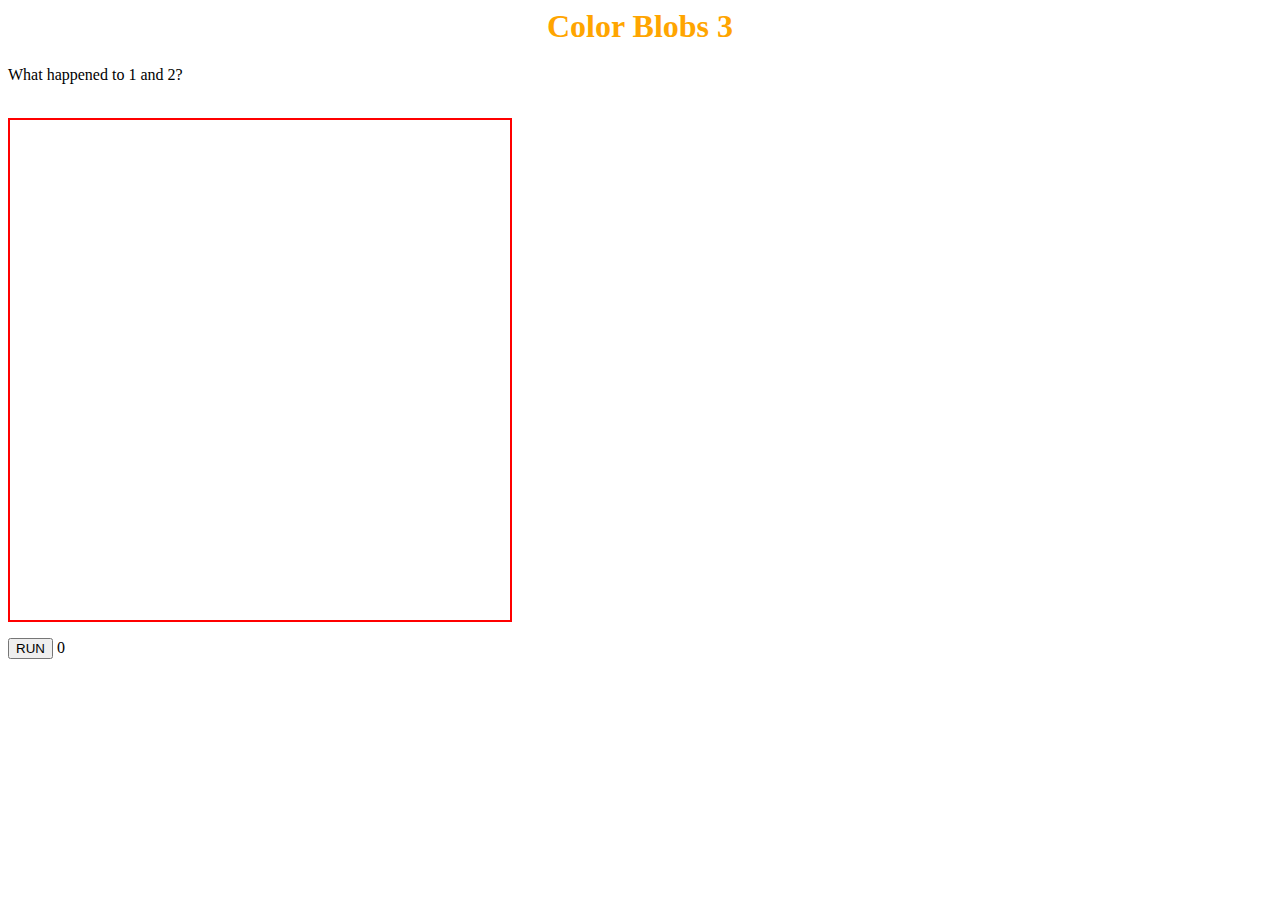
==== index.html @ f9b12669 "initial commit" ====
<html>

<head>
    <link rel="stylesheet" href="style.css">
    <script src="cell.js"></script>
    <script src="paint_display.js"></script>
    <script src="run_logic.js"></script>
    <script src="make_blob.js"></script>

</head>

<body>

    <h1>Color Blobs 3</h1>
    <p>What happened to 1 and 2?</p>
    <br>
    <div><canvas id="canvasx" style=></canvas></div>

    <p id="buttons">
        <button id="run" onclick='run_logic()'>RUN</button>&nbsp;<label id="generation">0</label>
    </p>
</body>
<script>
    make_blob()
</script>
---- style.css ----
#canvasx {
    width: 500px;
    height: 500px;
    border: 2px solid red;
}

h1 {
    text-align: center;
    color: orange;
}

#buttons {
    align-items: center;
}
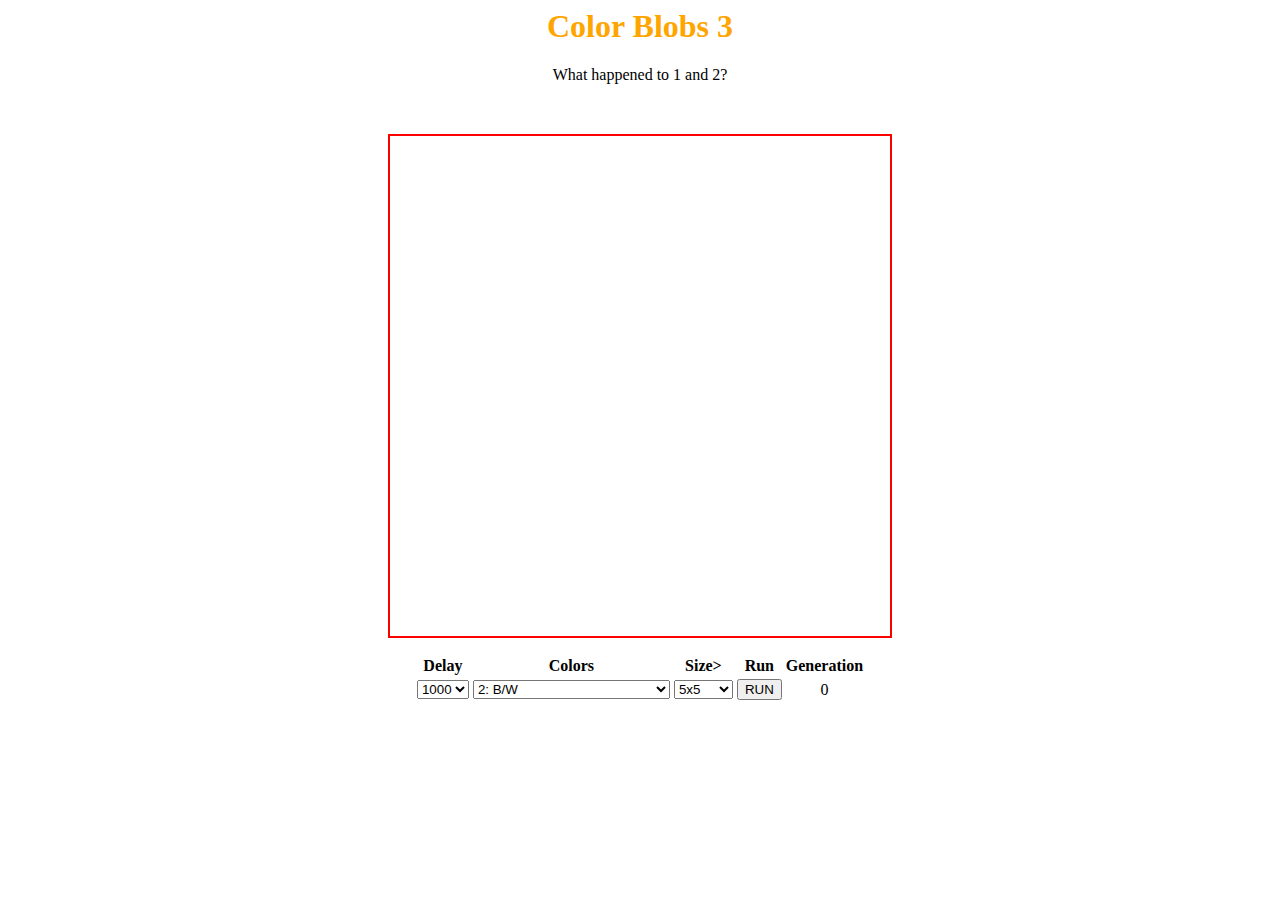
==== commit 6a93e010: "added all buttons and handlers" ====
--- a/index.html
+++ b/index.html
@@ -3,8 +3,13 @@
 <head>
     <link rel="stylesheet" href="style.css">
     <script src="cell.js"></script>
+    <script src="states.js"></script>
+
     <script src="paint_display.js"></script>
     <script src="run_logic.js"></script>
+    <script src="loop_state.js"></script>
+
+    <script src="buttons.js"></script>
     <script src="make_blob.js"></script>
 
 </head>
@@ -12,13 +17,61 @@
 <body>
 
     <h1>Color Blobs 3</h1>
-    <p>What happened to 1 and 2?</p>
+    <p style="text-align: center;">What happened to 1 and 2?</p>
     <br>
-    <div><canvas id="canvasx" style=></canvas></div>
+    <div>
+        <p style="text-align: center;"><canvas id="canvasx" style=></canvas></p>
+    </div>
 
-    <p id="buttons">
-        <button id="run" onclick='run_logic()'>RUN</button>&nbsp;<label id="generation">0</label>
-    </p>
+    <table style="margin:auto">
+
+        <tr style="text-align: center;">
+            <th>Delay</th>
+            <th>Colors</th>
+            <th>Size></th>
+            <th>Run</th>
+            <th>Generation</th>
+        </tr>
+        <tr style="text-align: center;">
+
+            <td>
+                <select id="select_delay" name=select_delay onchange='cycle_delay();'>
+                    <option>1</option>
+                    <option>3</option>
+                    <option>10</option>
+                    <option>30</option>
+                    <option>100</option>
+                    <option>300</option>
+                    <option selected>1000</option>
+            
+                    </select>
+            </td>
+            <td>
+                <select id="color_depth" onchange='color_depth();'>
+                    <option selected>2: B/W</option>
+                    <option >3: R/G/B</option>
+                    <option >4: R/G/B/BLACK</option>
+                    <option >8: BLK/R/G/B/RG/RB/GB/WH</option>
+                   </select>
+            </td>
+            <td>
+                <select id="grid_size" onchange='grid_size();'>
+                    <option selected>5x5</option>
+                    <option>8x8</option>
+                    <option>10x10</option>
+                    <option>15x15</option>
+                    <option>20x20</option>
+                   </select>
+            </td>
+            <td>
+                <button id="run" onclick='run_logic()'>RUN</button>
+            </td>
+            <td>
+                <label id="generation">0</label>
+            </td>
+        </tr>
+    </table>
+
 </body>
 <script>
     make_blob()
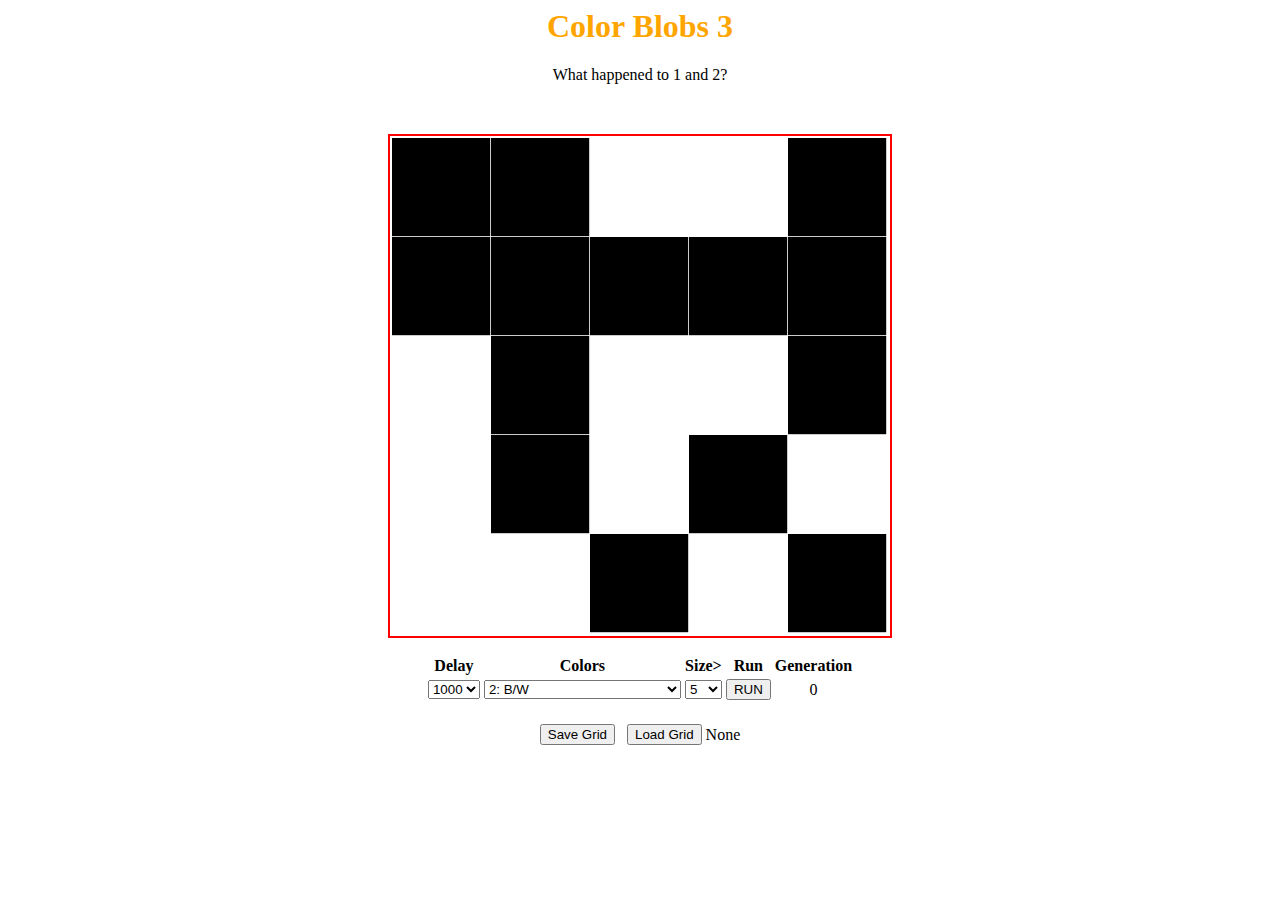
==== commit 001f3092: "save and load state file" ====
--- a/index.html
+++ b/index.html
@@ -3,13 +3,17 @@
 <head>
     <link rel="stylesheet" href="style.css">
     <script src="cell.js"></script>
+    <script src="grid.js"></script>
     <script src="states.js"></script>
+    <script src="select_options.js"></script>
 
     <script src="paint_display.js"></script>
     <script src="run_logic.js"></script>
     <script src="loop_state.js"></script>
+    <script src="files.js"></script>
 
     <script src="buttons.js"></script>
+    <script src="random_grid.js"></script>
     <script src="make_blob.js"></script>
 
 </head>
@@ -33,35 +37,17 @@
             <th>Generation</th>
         </tr>
         <tr style="text-align: center;">
-
             <td>
                 <select id="select_delay" name=select_delay onchange='cycle_delay();'>
-                    <option>1</option>
-                    <option>3</option>
-                    <option>10</option>
-                    <option>30</option>
-                    <option>100</option>
-                    <option>300</option>
-                    <option selected>1000</option>
-            
-                    </select>
+                </select>
             </td>
             <td>
                 <select id="color_depth" onchange='color_depth();'>
-                    <option selected>2: B/W</option>
-                    <option >3: R/G/B</option>
-                    <option >4: R/G/B/BLACK</option>
-                    <option >8: BLK/R/G/B/RG/RB/GB/WH</option>
-                   </select>
+                </select>
             </td>
             <td>
                 <select id="grid_size" onchange='grid_size();'>
-                    <option selected>5x5</option>
-                    <option>8x8</option>
-                    <option>10x10</option>
-                    <option>15x15</option>
-                    <option>20x20</option>
-                   </select>
+                </select>
             </td>
             <td>
                 <button id="run" onclick='run_logic()'>RUN</button>
@@ -72,6 +58,21 @@
         </tr>
     </table>
 
+    <br/>
+    <table style="margin:auto">
+        <tr style="text-align: center;">
+            <td>
+                <button id="save" onclick='save_grid()'>Save Grid</button>
+            </td>
+            <td>&nbsp;</td>
+            <td>
+                <button id="load" onclick='load_grid()'>Load Grid</button>
+            </td>
+            <td>
+                <label id="filename">None</label>
+            </td>
+        </tr>
+    </table>
 </body>
 <script>
     make_blob()
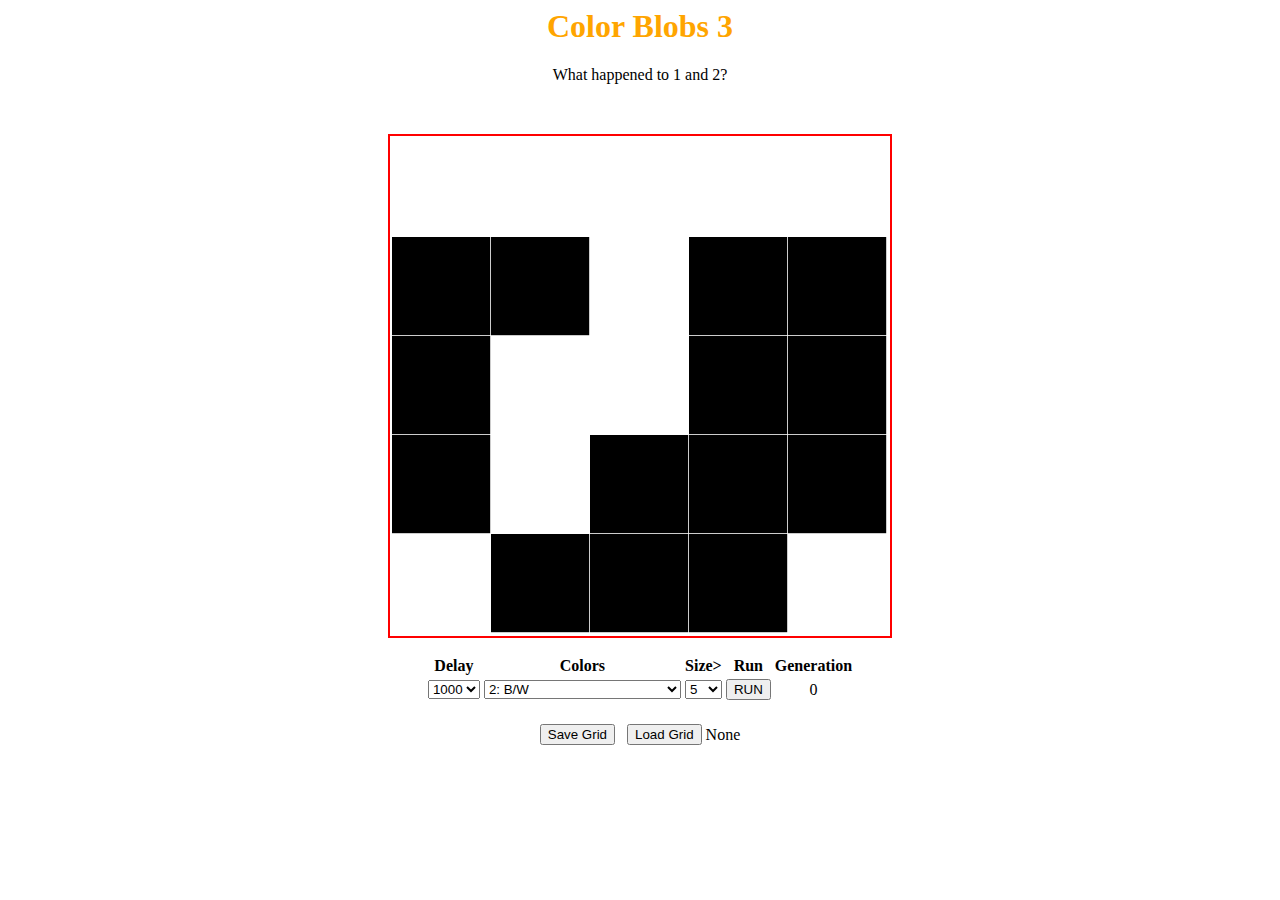
==== commit 17211270: "start to calculate evolution values" ====
--- a/index.html
+++ b/index.html
@@ -6,6 +6,7 @@
     <script src="grid.js"></script>
     <script src="states.js"></script>
     <script src="select_options.js"></script>
+    <script src="evolve.js"></script>
 
     <script src="paint_display.js"></script>
     <script src="run_logic.js"></script>
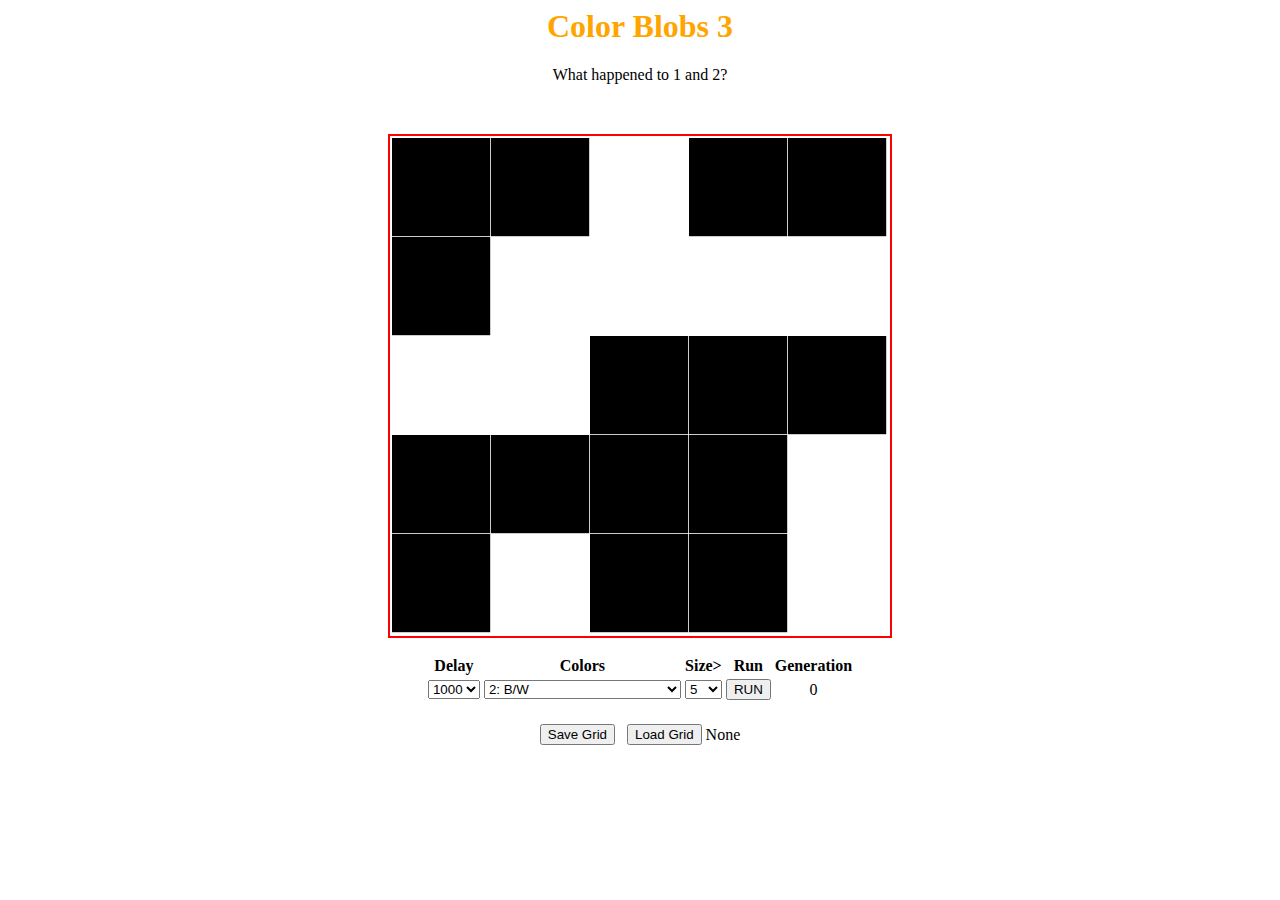
==== commit dc2912ec: "calculate refined centers ... sort of" ====
--- a/index.html
+++ b/index.html
@@ -6,7 +6,7 @@
     <script src="grid.js"></script>
     <script src="states.js"></script>
     <script src="select_options.js"></script>
-    <script src="evolve.js"></script>
+    <script src="evolve_2.js"></script>
 
     <script src="paint_display.js"></script>
     <script src="run_logic.js"></script>
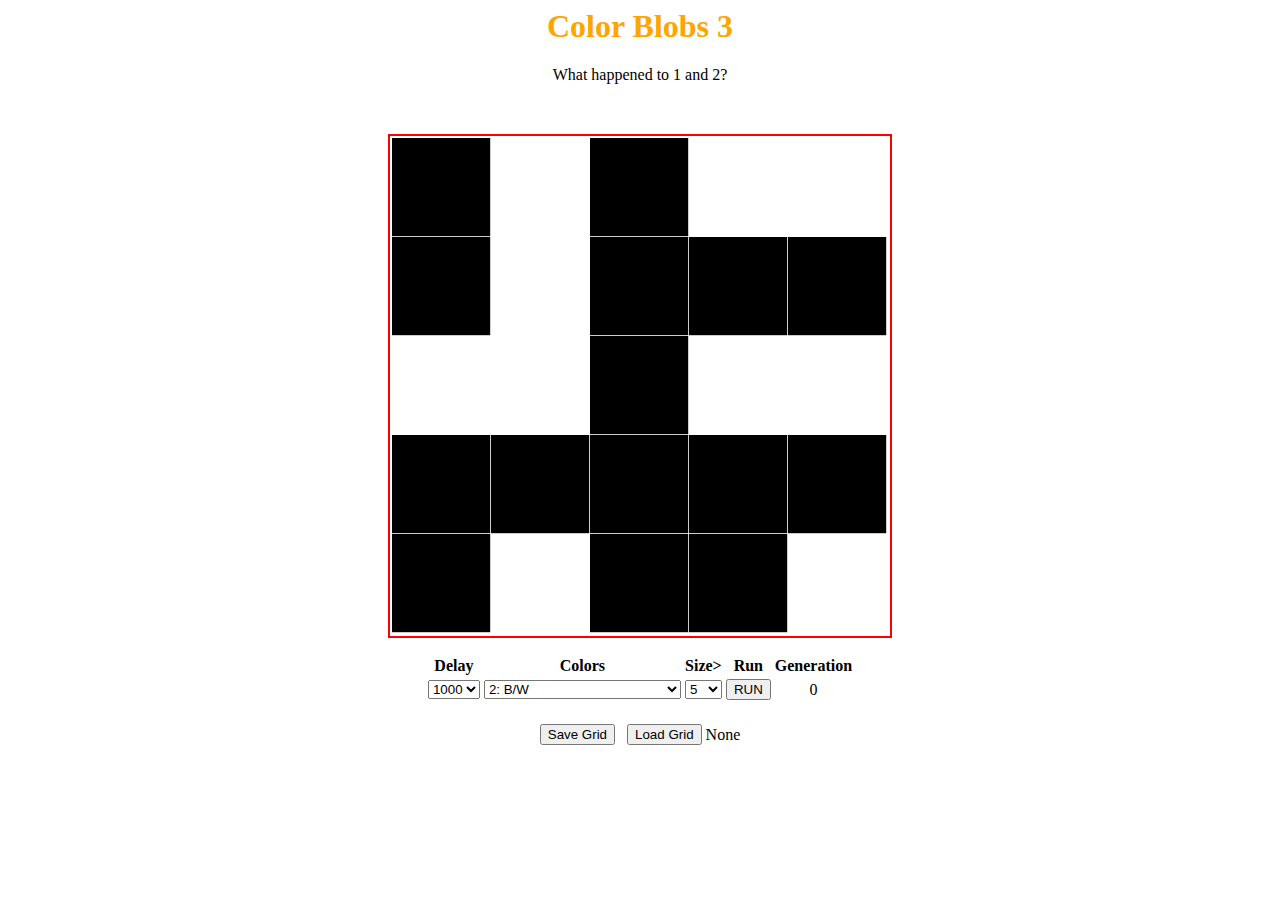
==== commit fb786238: "initial distance calculations..." ====
--- a/index.html
+++ b/index.html
@@ -6,6 +6,7 @@
     <script src="grid.js"></script>
     <script src="states.js"></script>
     <script src="select_options.js"></script>
+    <script src="evolve.js"></script>
     <script src="evolve_2.js"></script>
 
     <script src="paint_display.js"></script>
